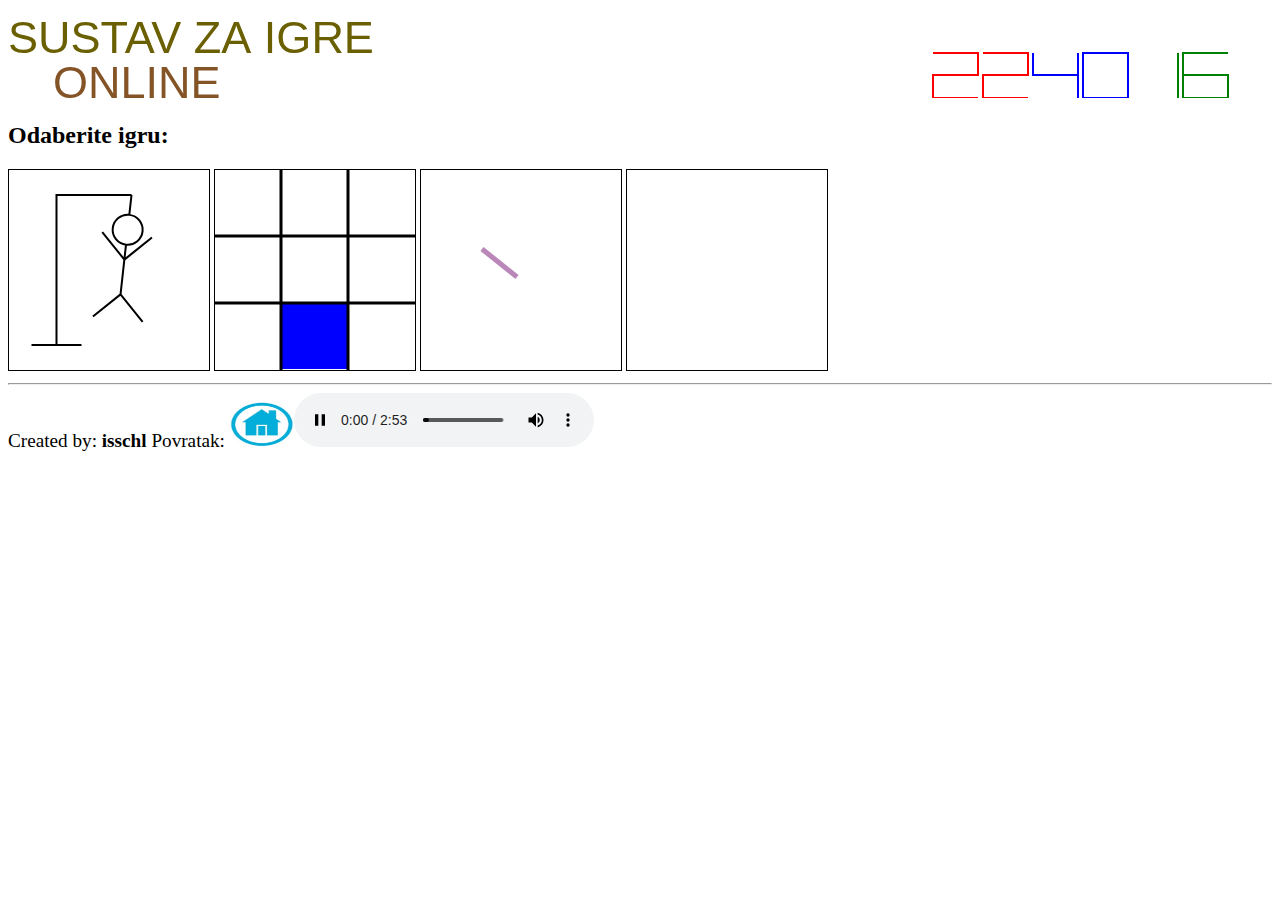
==== glavni_izbornik/index.html @ 97dea443 "Dodane animacije za igre" ====
<!DOCTYPE html>
<html>
<head>
	<meta charset="UTF-8" />
	<title>Sustav za igre ONLINE</title>
	<link rel="shortcut icon" href="../utils/data/ico_sys_network.ico" />
	<script src="https://ajax.googleapis.com/ajax/libs/jquery/3.2.1/jquery.js"></script>
	<script type="text/javascript" src="../utils/login.js"> </script>
	<script type="text/javascript" src="izbornik.js"></script>
	<link rel="stylesheet" type="text/css" href="izbornik.css">
</head>
<body>
	<div id="pocetni"> </div>
	<h2> Odaberite igru: </h2>

	<div id="traka"></div>
	
	<canvas height = "200" width = "200" id = "vjesala" style = "border:1px solid black">
		<a href="../hangman" class="link" style="background-color:blue"> 
		Igraj Vješala 
		</a>
	</canvas>

	<canvas height = "200" width = "200" id = "krizic" style = "border:1px solid black"> 
		<a href="../Tic-Tac-NO/game.html" class="link" style="background-color:red"> 
		Igraj Tic-Tac-NO 
		</a> 
	</canvas>

	<canvas height = "200" width = "200" id = "staza" style = "border:1px solid black"> 
		<a href="../staza" class="link" style="background-color:green"> 
		Igraj Stazu 
		</a>
	</canvas>

	<canvas height = "200" width = "200" id = "upitnik" style = "border:1px solid black"> 
		<a href="../upitnik.html" class="link" style="background-color:black"> 
		Igraj Upitnik 
		</a>
	</canvas>
	
	<hr>
	<div id="zavrsni"></div>
</body>
</html>
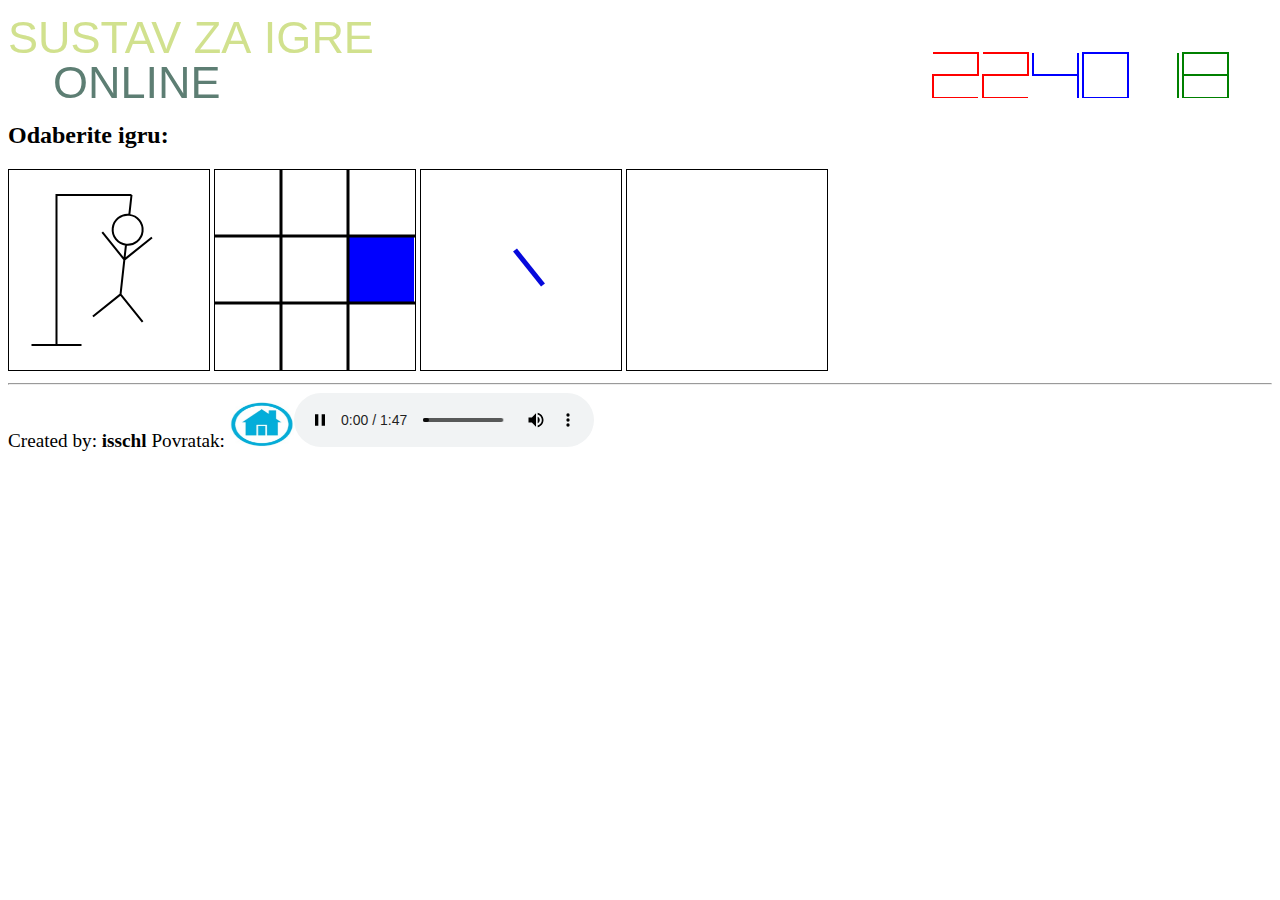
==== commit 5c88eb81: "sada s linkovima" ====
--- a/glavni_izbornik/index.html
+++ b/glavni_izbornik/index.html
@@ -34,7 +34,7 @@
 	</canvas>
 
 	<canvas height = "200" width = "200" id = "upitnik" style = "border:1px solid black"> 
-		<a href="../upitnik.html" class="link" style="background-color:black"> 
+		<a href="../upitnik" class="link" style="background-color:black"> 
 		Igraj Upitnik 
 		</a>
 	</canvas>
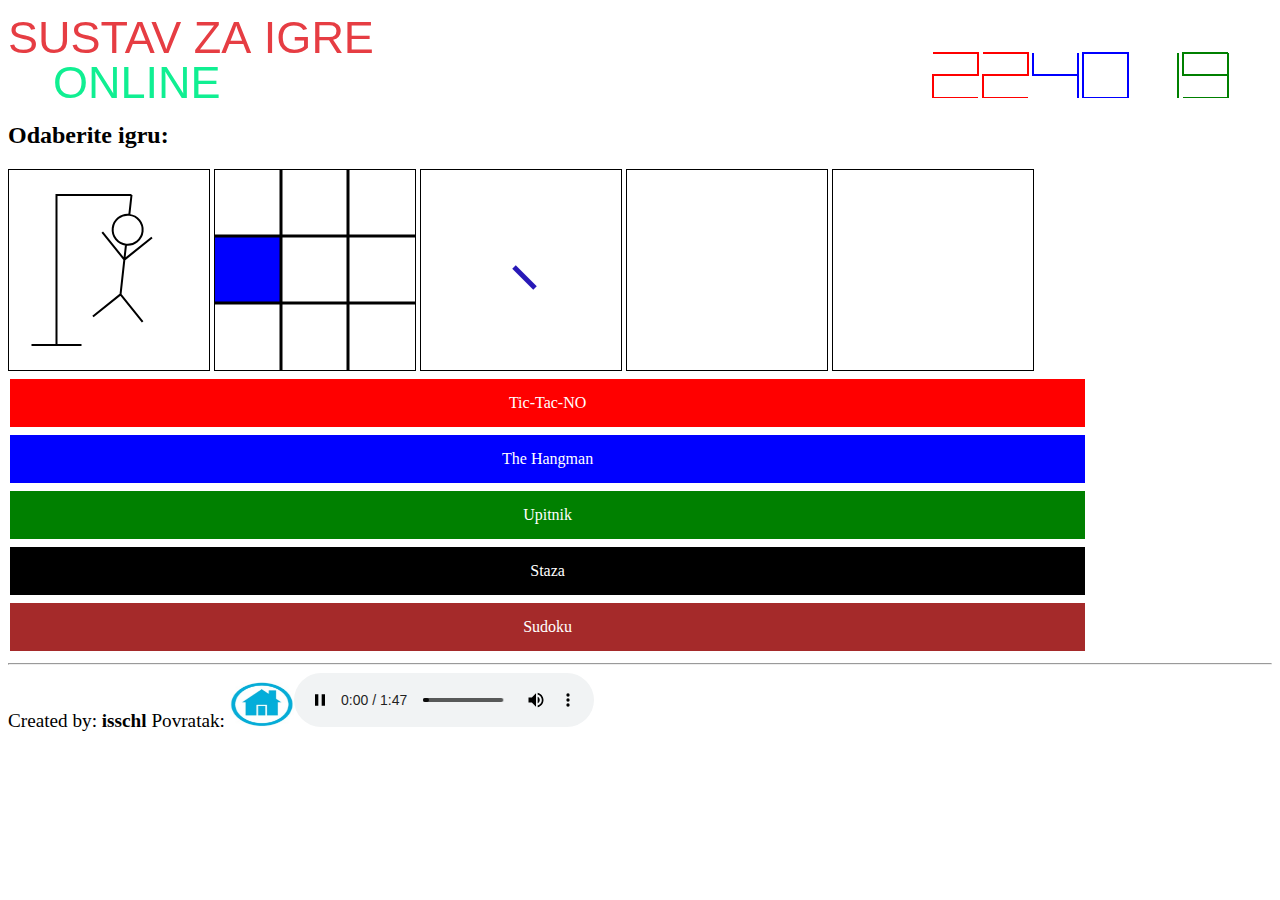
==== commit 46c93b10: "dodan link na sudoku" ====
--- a/glavni_izbornik/index.html
+++ b/glavni_izbornik/index.html
@@ -11,34 +11,64 @@
 </head>
 <body>
 	<div id="pocetni"> </div>
-	<h2> Odaberite igru: </h2>
 
 	<div id="traka"></div>
+	<div id="informacije"></div>
+
+	<h2> Odaberite igru: </h2>
 	
-	<canvas height = "200" width = "200" id = "vjesala" style = "border:1px solid black">
+	<canvas class="igra" height = "200" width = "200" id = "vjesala" style = "border:1px solid black; cursor:pointer">
 		<a href="../hangman" class="link" style="background-color:blue"> 
 		Igraj Vješala 
 		</a>
 	</canvas>
 
-	<canvas height = "200" width = "200" id = "krizic" style = "border:1px solid black"> 
-		<a href="../Tic-Tac-NO/game.html" class="link" style="background-color:red"> 
+	<canvas class="igra" height = "200" width = "200" id = "krizic" style = "border:1px solid black; cursor:pointer"> 
+		<a href="../Tic-Tac-NO" class="link" style="background-color:red"> 
 		Igraj Tic-Tac-NO 
 		</a> 
 	</canvas>
 
-	<canvas height = "200" width = "200" id = "staza" style = "border:1px solid black"> 
+	<canvas class="igra" height = "200" width = "200" id = "staza" style = "border:1px solid black; cursor:pointer"> 
 		<a href="../staza" class="link" style="background-color:green"> 
 		Igraj Stazu 
 		</a>
 	</canvas>
 
-	<canvas height = "200" width = "200" id = "upitnik" style = "border:1px solid black"> 
+	<canvas class="igra" height = "200" width = "200" id = "upitnik" style = "border:1px solid black; cursor:pointer"> 
 		<a href="../upitnik" class="link" style="background-color:black"> 
 		Igraj Upitnik 
 		</a>
 	</canvas>
+
+	<canvas class="igra" height = "200" width = "200" id = "sudoku" style = "border:1px solid black; cursor:pointer"> 
+		<a href="../sudoku" class="link" style="background-color:brown"> 
+		Igraj Sudoku
+		</a>
+	</canvas>
 	
+	<div hidden class="vjesala"> <p><b style="color:blue; font-size:150%"> Vješala </b></p>
+	<p>Zamislili smo neku riječ. Slovo po slovo - pogodi riječ ili budi obješen! </p></div>
+
+	<div hidden class="krizic"> <p><b style="color:red; font-size:150%"> Tic-Tac-NO </b></p>
+	<p>Iskombinirajte pobjede u malim 3*3 poljima kako biste pobijedili 
+	u velikom, ali oprez! - svakim svojim potezom određujete u kojem polju 
+	protivnik mora igrati. </p></div>
+
+	<div hidden class="staza"> <p><b style="color:purple; font-size:150%"> Staza </b></p>
+	<p>Igra za 2 igrača. Cilj je što prije prijeći stazu krećući se ravnim linijama. </p></div>
+
+	<div hidden class="upitnik"> <p><b style="color:green; font-size:150%"> Upitnik </b>
+	<p>Možeš li točno odgovoriti na svih 15 pitanja? Pazi - neće biti lako! </p></div>
+
+	<div hidden class="sudoku"> <p><b style="color:brown; font-size:150%"> Sudoku </b>
+	<p>Klasičan 9x9 sudoku!</p></div>
+
+	<a href="../Tic-Tac-NO" class="link" style="background-color:red"> Tic-Tac-NO </a>
+	<a href="../hangman" class="link" style="background-color:blue"> The Hangman </a>
+	<a href="../upitnik" class="link" style="background-color:green"> Upitnik </a>
+	<a href="../staza" class="link" style="background-color:black"> Staza </a>
+	<a href="../sudoku" class="link" style="background-color:brown"> Sudoku </a>
 	<hr>
 	<div id="zavrsni"></div>
 </body>
--- a/glavni_izbornik/izbornik.css
+++ b/glavni_izbornik/izbornik.css
@@ -0,0 +1,18 @@
+a.link { 
+    border: none;
+    color: white;
+    padding: 15px 32px;
+    text-align: center;
+    text-decoration: none;
+    display: inline-block;
+    font-size: 16px;
+    margin: 4px 2px;
+    cursor: pointer;
+    width: 80%;
+}
+
+#traka{
+    display:block;
+    width:100%;
+    background-color: black;
+}
